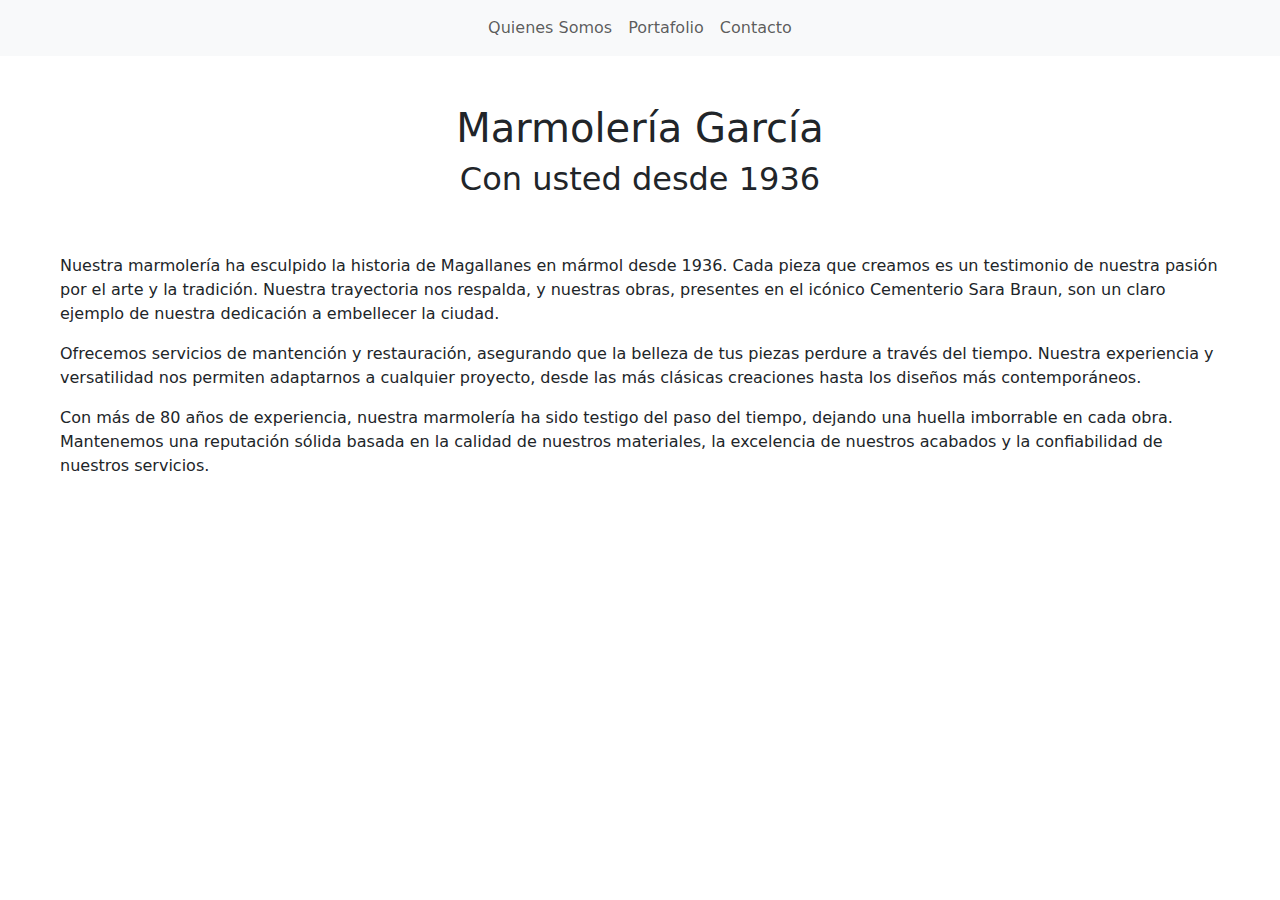
==== index.html @ b7812e3e "Primer borrador" ====
<!DOCTYPE html>
<html lang="en">
<head>
    <meta charset="UTF-8">
    <meta name="viewport" content="width=device-width, initial-scale=1.0">
    <title>Marmolería García</title>
    <!-- Este sitio ocupa BootStrap -->
    <link href="https://cdn.jsdelivr.net/npm/bootstrap@5.3.3/dist/css/bootstrap.min.css" rel="stylesheet" integrity="sha384-QWTKZyjpPEjISv5WaRU9OFeRpok6YctnYmDr5pNlyT2bRjXh0JMhjY6hW+ALEwIH" crossorigin="anonymous">
    <script src="https://cdn.jsdelivr.net/npm/bootstrap@5.3.3/dist/js/bootstrap.bundle.min.js" integrity="sha384-YvpcrYf0tY3lHB60NNkmXc5s9fDVZLESaAA55NDzOxhy9GkcIdslK1eN7N6jIeHz" crossorigin="anonymous"></script>
</head>
<body>
    <nav class="navbar navbar-expand-sm bg-light">
        <div class="container-fluid justify-content-center">
            <ul class="navbar-nav justify-content-start">
              <li class="nav-item">
                <!-- Aquí agregar ícono de Marmolería -->
              </li>
              <li class="nav-item">
                <a class="nav-link" href="#">Quienes Somos</a>
              </li>
              <li class="nav-item">
                <a class="nav-link" href="#">Portafolio</a>
              </li>
              <li class="nav-item">
                <a class="nav-link" href="#">Contacto</a>
              </li>
            </ul>
          </div>
        
    </nav>
    <div class="container-fluid pt-5 text-center">
        <!-- Tarea: Cambiar por logo principal -->
        <h1>Marmolería García</h1>
        <h2>Con usted desde 1936</h2>
        <article class="text-start p-5">
            <p>Nuestra marmolería ha esculpido la historia de Magallanes en mármol desde 1936. Cada pieza que creamos es un testimonio de nuestra pasión por el arte y la tradición. Nuestra trayectoria nos respalda, y nuestras obras, presentes en el icónico Cementerio Sara Braun, son un claro ejemplo de nuestra dedicación a embellecer la ciudad.</p>
            <p>Ofrecemos servicios de mantención y restauración, asegurando que la belleza de tus piezas perdure a través del tiempo. Nuestra experiencia y versatilidad nos permiten adaptarnos a cualquier proyecto, desde las más clásicas creaciones hasta los diseños más contemporáneos.</p>
            <p>Con más de 80 años de experiencia, nuestra marmolería ha sido testigo del paso del tiempo, dejando una huella imborrable en cada obra. Mantenemos una reputación sólida basada en la calidad de nuestros materiales, la excelencia de nuestros acabados y la confiabilidad de nuestros servicios.</p>
            <p></p>
        </article>
    </div>
</body>
</html>
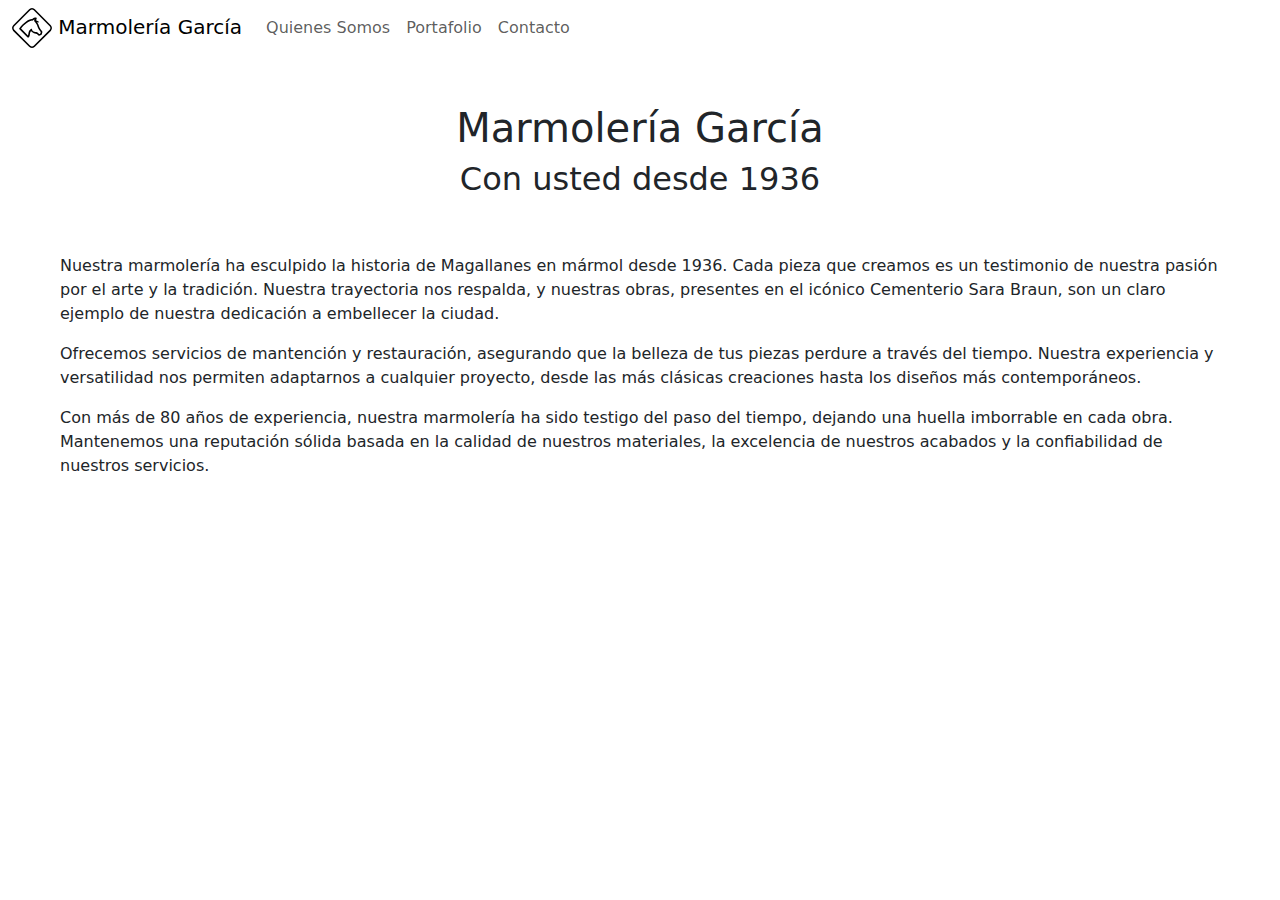
==== commit 2cc920ee: "Agregados navbar y resúmen corto" ====
--- a/index.html
+++ b/index.html
@@ -4,16 +4,21 @@
     <meta charset="UTF-8">
     <meta name="viewport" content="width=device-width, initial-scale=1.0">
     <title>Marmolería García</title>
+    <link rel="stylesheet" href="style.css">
+
     <!-- Este sitio ocupa BootStrap -->
     <link href="https://cdn.jsdelivr.net/npm/bootstrap@5.3.3/dist/css/bootstrap.min.css" rel="stylesheet" integrity="sha384-QWTKZyjpPEjISv5WaRU9OFeRpok6YctnYmDr5pNlyT2bRjXh0JMhjY6hW+ALEwIH" crossorigin="anonymous">
     <script src="https://cdn.jsdelivr.net/npm/bootstrap@5.3.3/dist/js/bootstrap.bundle.min.js" integrity="sha384-YvpcrYf0tY3lHB60NNkmXc5s9fDVZLESaAA55NDzOxhy9GkcIdslK1eN7N6jIeHz" crossorigin="anonymous"></script>
 </head>
 <body>
-    <nav class="navbar navbar-expand-sm bg-light">
-        <div class="container-fluid justify-content-center">
-            <ul class="navbar-nav justify-content-start">
-              <li class="nav-item">
-                <!-- Aquí agregar ícono de Marmolería -->
+    <nav class="navbar navbar-expand-sm">
+        <div class="container-fluid">
+            <ul class="navbar-nav">
+              <li>
+                <a class="navbar-brand" href="#">
+                  <img src="assets/img/logo-temp.svg" alt="Logo Marmolería García" class="rounded-pill">
+                  <span>Marmolería García</span>
+                </a>
               </li>
               <li class="nav-item">
                 <a class="nav-link" href="#">Quienes Somos</a>
--- a/style.css
+++ b/style.css
@@ -0,0 +1,3 @@
+.navbar-brand img {
+    width: 40px;
+}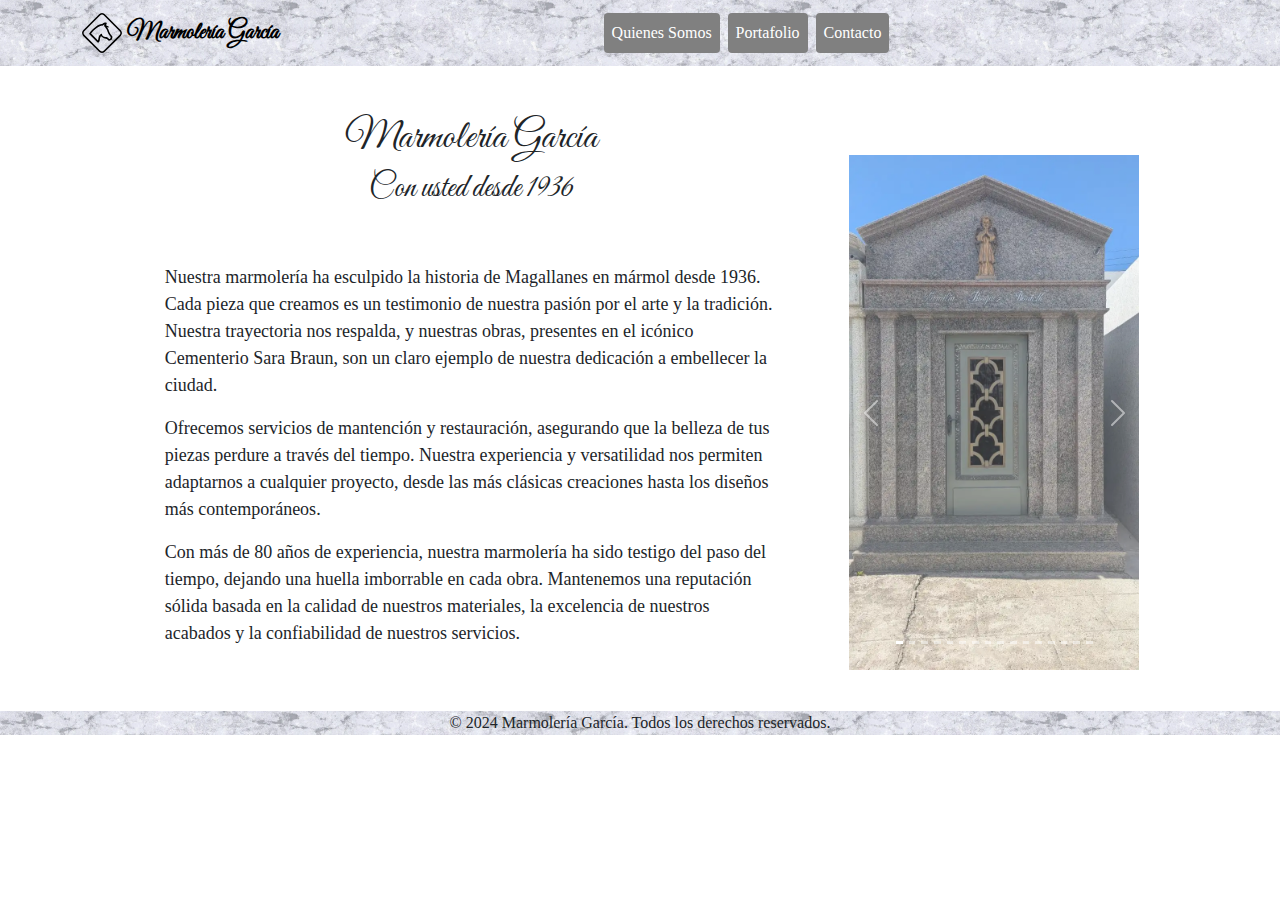
==== commit 7d4d4602: "Agregado carrusel de imágenes, cambiada tipografía de logo principal" ====
--- a/index.html
+++ b/index.html
@@ -1,5 +1,5 @@
 <!DOCTYPE html>
-<html lang="en">
+<html lang="es">
 <head>
     <meta charset="UTF-8">
     <meta name="viewport" content="width=device-width, initial-scale=1.0">
@@ -11,38 +11,68 @@
     <script src="https://cdn.jsdelivr.net/npm/bootstrap@5.3.3/dist/js/bootstrap.bundle.min.js" integrity="sha384-YvpcrYf0tY3lHB60NNkmXc5s9fDVZLESaAA55NDzOxhy9GkcIdslK1eN7N6jIeHz" crossorigin="anonymous"></script>
 </head>
 <body>
-    <nav class="navbar navbar-expand-sm">
-        <div class="container-fluid">
-            <ul class="navbar-nav">
-              <li>
-                <a class="navbar-brand" href="#">
-                  <img src="assets/img/logo-temp.svg" alt="Logo Marmolería García" class="rounded-pill">
-                  <span>Marmolería García</span>
-                </a>
-              </li>
-              <li class="nav-item">
-                <a class="nav-link" href="#">Quienes Somos</a>
-              </li>
-              <li class="nav-item">
-                <a class="nav-link" href="#">Portafolio</a>
-              </li>
-              <li class="nav-item">
-                <a class="nav-link" href="#">Contacto</a>
-              </li>
-            </ul>
-          </div>
-        
+    <nav class="navbar navbar-expand-sm bg-light">
+        <div class="container">
+            <a class="navbar-brand" href="/">
+                <img src="assets/img/logo-temp.svg" alt="Logo Marmolería García" class="rounded-pill">
+                <span>Marmolería García</span>
+            </a>
+            <button class="navbar-toggler" type="button" data-bs-toggle="collapse" data-bs-target="#navbarNav" aria-controls="navbarNav" aria-expanded="false" aria-label="Toggle navigation">
+                <span class="navbar-toggler-icon"></span>
+            </button>
+            <div class="collapse navbar-collapse justify-content-center" id="navbarNav">
+                <ul class="navbar-nav text-center">
+                    <li class="nav-item">
+                        <a class="nav-link" href="/sobrenosotros.html">Quienes Somos</a>
+                    </li>
+                    <li class="nav-item">
+                        <a class="nav-link" href="/obras.html">Portafolio</a>
+                    </li>
+                    <li class="nav-item">
+                        <a class="nav-link" href="/contacto.html">Contacto</a>
+                    </li>
+                </ul>
+            </div>
+        </div>
     </nav>
-    <div class="container-fluid pt-5 text-center">
-        <!-- Tarea: Cambiar por logo principal -->
-        <h1>Marmolería García</h1>
-        <h2>Con usted desde 1936</h2>
-        <article class="text-start p-5">
-            <p>Nuestra marmolería ha esculpido la historia de Magallanes en mármol desde 1936. Cada pieza que creamos es un testimonio de nuestra pasión por el arte y la tradición. Nuestra trayectoria nos respalda, y nuestras obras, presentes en el icónico Cementerio Sara Braun, son un claro ejemplo de nuestra dedicación a embellecer la ciudad.</p>
-            <p>Ofrecemos servicios de mantención y restauración, asegurando que la belleza de tus piezas perdure a través del tiempo. Nuestra experiencia y versatilidad nos permiten adaptarnos a cualquier proyecto, desde las más clásicas creaciones hasta los diseños más contemporáneos.</p>
-            <p>Con más de 80 años de experiencia, nuestra marmolería ha sido testigo del paso del tiempo, dejando una huella imborrable en cada obra. Mantenemos una reputación sólida basada en la calidad de nuestros materiales, la excelencia de nuestros acabados y la confiabilidad de nuestros servicios.</p>
-            <p></p>
-        </article>
+    <div id="container-main" class="container-fluid row justify-content-center align-items-center pt-5 text-center">
+        <div class="col-md-7">
+            <div id="titulo">
+                <h1>Marmolería García</h1>
+                <h2>Con usted desde 1936</h2>
+            </div>
+            <article class="text-start p-5">
+                <p>Nuestra marmolería ha esculpido la historia de Magallanes en mármol desde 1936. Cada pieza que creamos es un testimonio de nuestra pasión por el arte y la tradición. Nuestra trayectoria nos respalda, y nuestras obras, presentes en el icónico Cementerio Sara Braun, son un claro ejemplo de nuestra dedicación a embellecer la ciudad.</p>
+                <p>Ofrecemos servicios de mantención y restauración, asegurando que la belleza de tus piezas perdure a través del tiempo. Nuestra experiencia y versatilidad nos permiten adaptarnos a cualquier proyecto, desde las más clásicas creaciones hasta los diseños más contemporáneos.</p>
+                <p>Con más de 80 años de experiencia, nuestra marmolería ha sido testigo del paso del tiempo, dejando una huella imborrable en cada obra. Mantenemos una reputación sólida basada en la calidad de nuestros materiales, la excelencia de nuestros acabados y la confiabilidad de nuestros servicios.</p>
+            </article>
+        </div>
+        <div id="carrousel" class="col-md-3">
+            <div id="carouselExampleIndicators" class="carousel slide" data-bs-ride="carousel">
+                <div class="carousel-indicators">
+                    <!-- Indicadores del carrusel -->
+                    <!-- ...existing code... -->
+                </div>
+                <div class="carousel-inner">
+                    <!-- Imágenes del carrusel -->
+                </div>
+                <button class="carousel-control-prev" type="button" data-bs-target="#carouselExampleIndicators" data-bs-slide="prev">
+                    <span class="carousel-control-prev-icon" aria-hidden="true"></span>
+                    <span class="visually-hidden">Previous</span>
+                </button>
+                <button class="carousel-control-next" type="button" data-bs-target="#carouselExampleIndicators" data-bs-slide="next">
+                    <span class="carousel-control-next-icon" aria-hidden="true"></span>
+                    <span class="visually-hidden">Next</span>
+                </button>
+           </div>
+        </div>
     </div>
+</div>
+<footer>
+    <div class="container text-center">
+        © 2024 Marmolería García. Todos los derechos reservados.
+    </div>
+</footer>
 </body>
+<script src="assets/js/carrousel.js"></script>
 </html>--- a/style.css
+++ b/style.css
@@ -1,3 +1,76 @@
+/* Import Google Fonts */
+@import url('https://fonts.googleapis.com/css2?family=Great+Vibes&display=swap');
+
 .navbar-brand img {
     width: 40px;
+}
+
+#carrousel {
+    max-width: 360px;
+}
+
+.navbar-toggler {
+    border: none;
+}
+
+.navbar-toggler-icon {
+    background-image: url("data:image/svg+xml;charset=utf8,%3Csvg viewBox='0 0 30 30' xmlns='http://www.w3.org/2000/svg'%3E%3Cpath stroke='rgba%280, 0, 0, 0.5%29' stroke-width='2' stroke-linecap='round' stroke-miterlimit='10' d='M4 7h22M4 15h22M4 23h22'/%3E%3C/svg%3E");
+    flex-wrap: nowrap;
+}
+
+.navbar {
+    background-image: url('/assets/img/textures/marble_navbar.webp');
+    background-size: 20%;
+    background-repeat: repeat;
+    font-family: Merriweather, serif;
+}
+
+.navbar-nav {
+    flex-wrap: nowrap;
+    overflow-x: auto;
+}
+
+.navbar-nav .nav-item .nav-link {
+    color: white;
+    background-color: gray;
+    border-radius: 0.25rem;
+    padding: 0.5rem 1rem;
+    margin: 0.25rem;
+}
+
+.nav-item {
+    white-space: nowrap;
+}
+
+/* Fuentes y tipografías */
+
+#titulo{
+    font-family: 'Great Vibes', cursive;
+    font-weight: bold;
+    font-size: xx-large;
+}
+
+article {
+    font-family: Merriweather, serif;
+    font-size: large;
+}
+
+.navbar-brand span {
+    font-family: 'Great Vibes', cursive;
+    font-weight: bold;
+    font-size: x-large;
+}
+
+.carousel-inner img {
+    width: 100%;
+    height: auto;
+    opacity: 0.8;
+}
+
+footer {
+    background-image: url('/assets/img/textures/marble_navbar.webp');
+    background-size: 20%;
+    background-repeat: repeat;
+    font-family: Merriweather, serif;
+    margin: 0;
 }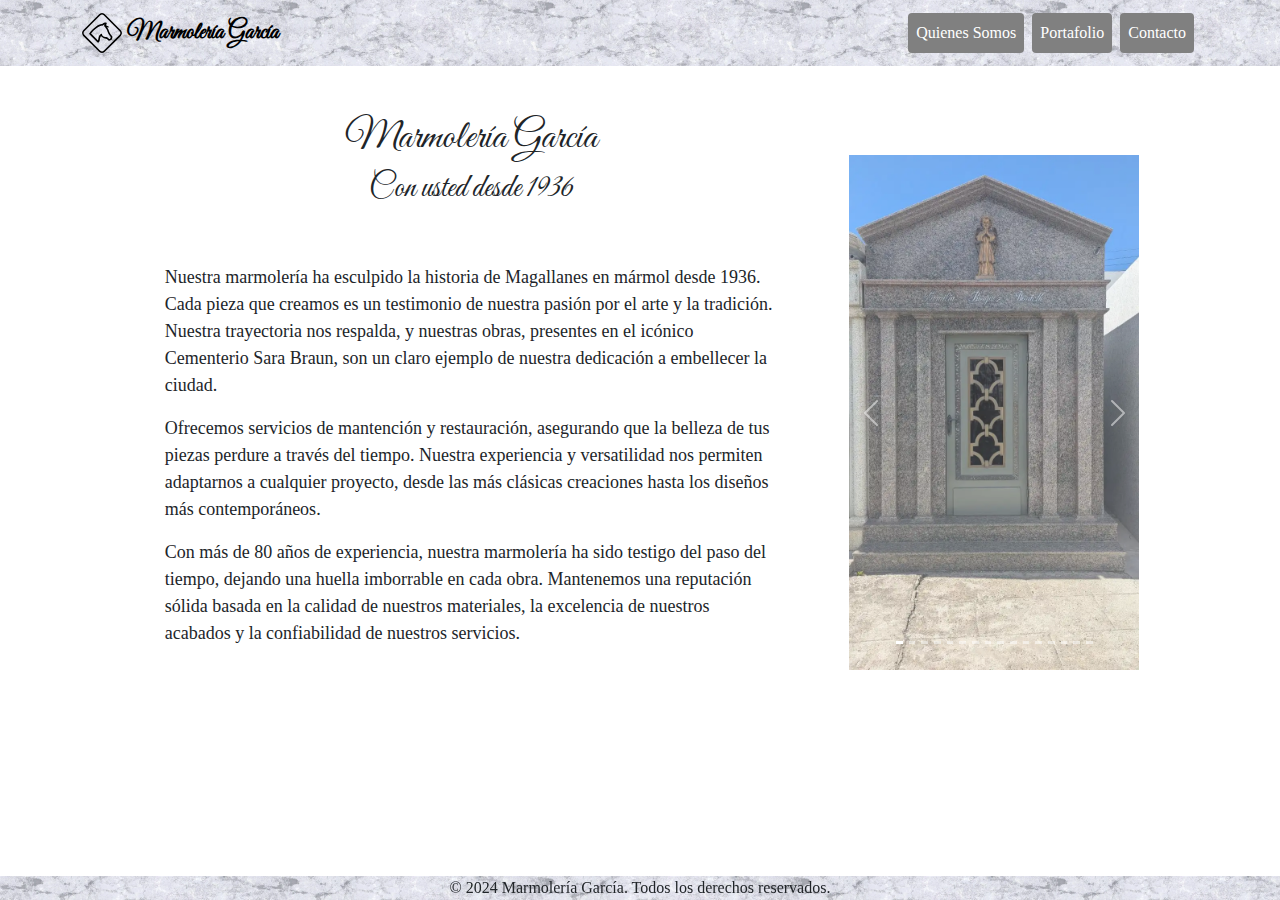
==== commit eff3f7bb: "Arreglos de posicionamiento de navbar" ====
--- a/index.html
+++ b/index.html
@@ -20,7 +20,7 @@
             <button class="navbar-toggler" type="button" data-bs-toggle="collapse" data-bs-target="#navbarNav" aria-controls="navbarNav" aria-expanded="false" aria-label="Toggle navigation">
                 <span class="navbar-toggler-icon"></span>
             </button>
-            <div class="collapse navbar-collapse justify-content-center" id="navbarNav">
+            <div class="collapse navbar-collapse justify-content-md-end justify-content-sm-center" id="navbarNav">
                 <ul class="navbar-nav text-center">
                     <li class="nav-item">
                         <a class="nav-link" href="/sobrenosotros.html">Quienes Somos</a>
--- a/style.css
+++ b/style.css
@@ -1,5 +1,9 @@
 /* Import Google Fonts */
 @import url('https://fonts.googleapis.com/css2?family=Great+Vibes&display=swap');
+@import url('https://fonts.googleapis.com/css2?family=Playwrite+MX+Guides&display=swap');
+
+/* Import Bootstrap Icons */
+@import url("https://cdn.jsdelivr.net/npm/bootstrap-icons@1.11.3/font/bootstrap-icons.min.css");
 
 .navbar-brand img {
     width: 40px;
@@ -7,6 +11,10 @@
 
 #carrousel {
     max-width: 360px;
+}
+
+#principal {
+    padding-bottom: 20px;
 }
 
 .navbar-toggler {
@@ -42,7 +50,44 @@
     white-space: nowrap;
 }
 
+/* Contacto */
+
+.whatsapp h3, .telefono h3, .correo h3 {
+    font-family: 'Great Vibes', cursive;
+    font-size: x-large;
+}
+
+.whatsapp i, .telefono i, .correo i {
+    font-size: 32px;
+    padding: 20px;
+    margin: 32px;
+}
+
+.whatsapp, .telefono, .correo {
+    padding: 20px 0px;
+}
+
+.whatsapp button {
+    background-color: #25d366;
+    color: white;
+}
+
+.whatsapp button:hover {
+    background-color: #1db354;
+    color: white;
+}
+
+#mapa-google {
+    width: 100%;
+    height: 450px;
+}
+
 /* Fuentes y tipografías */
+
+p {
+    font-family: Merriweather, serif;
+    font-size: large;
+}
 
 #titulo{
     font-family: 'Great Vibes', cursive;
@@ -54,6 +99,7 @@
     font-family: Merriweather, serif;
     font-size: large;
 }
+
 
 .navbar-brand span {
     font-family: 'Great Vibes', cursive;
@@ -73,4 +119,7 @@
     background-repeat: repeat;
     font-family: Merriweather, serif;
     margin: 0;
+    position: fixed;
+    bottom: 0;
+    width: 100%;
 }